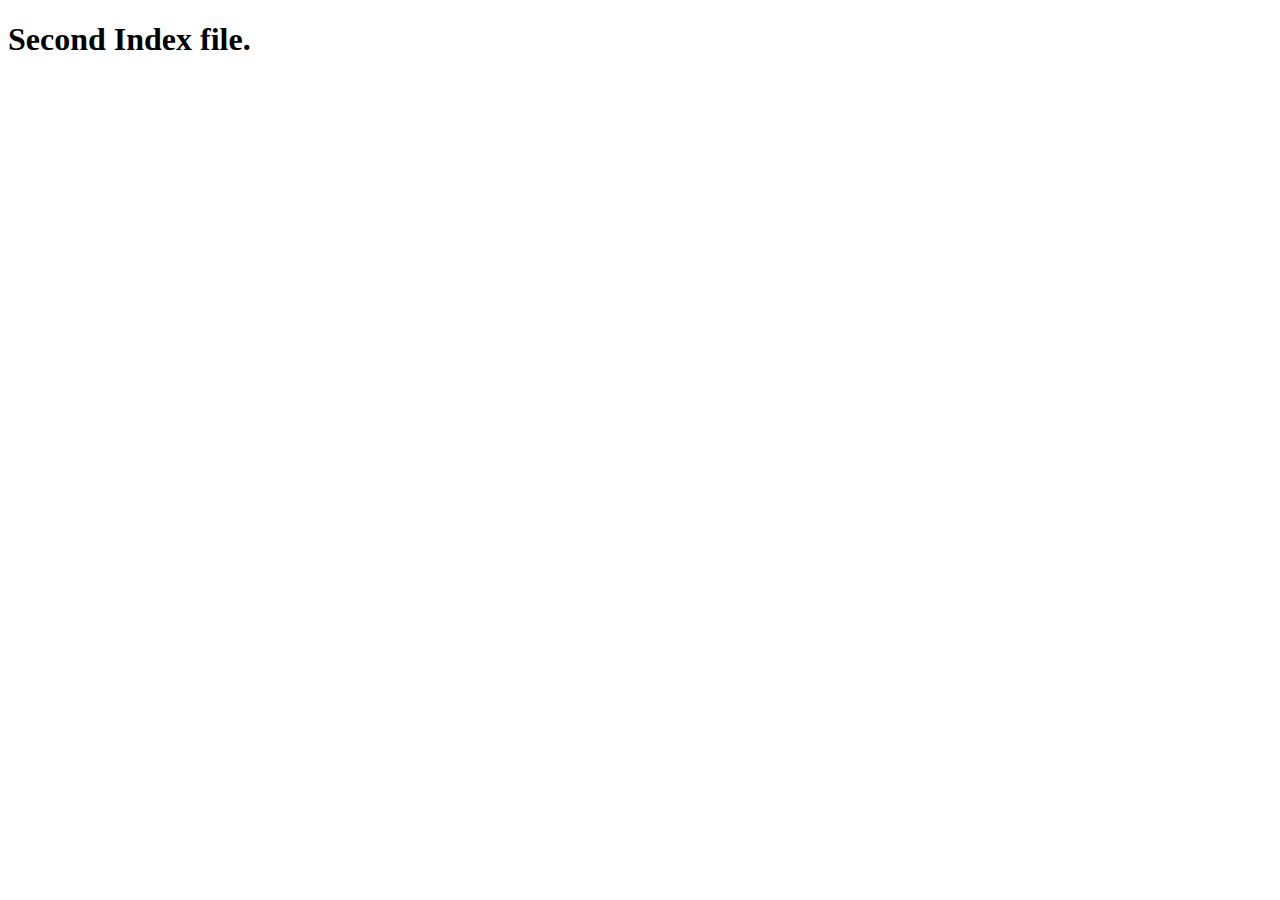
==== index1.html @ cadd5d99 "adding index1.html" ====
<!DOCTYPE html>
<html lang="en">
<head>
    <meta charset="UTF-8">
    <meta name="viewport" content="width=device-width, initial-scale=1.0">
    <title>Document</title>
</head>
<body>
    <h1>Second Index file.</h1>
</body>
</html>
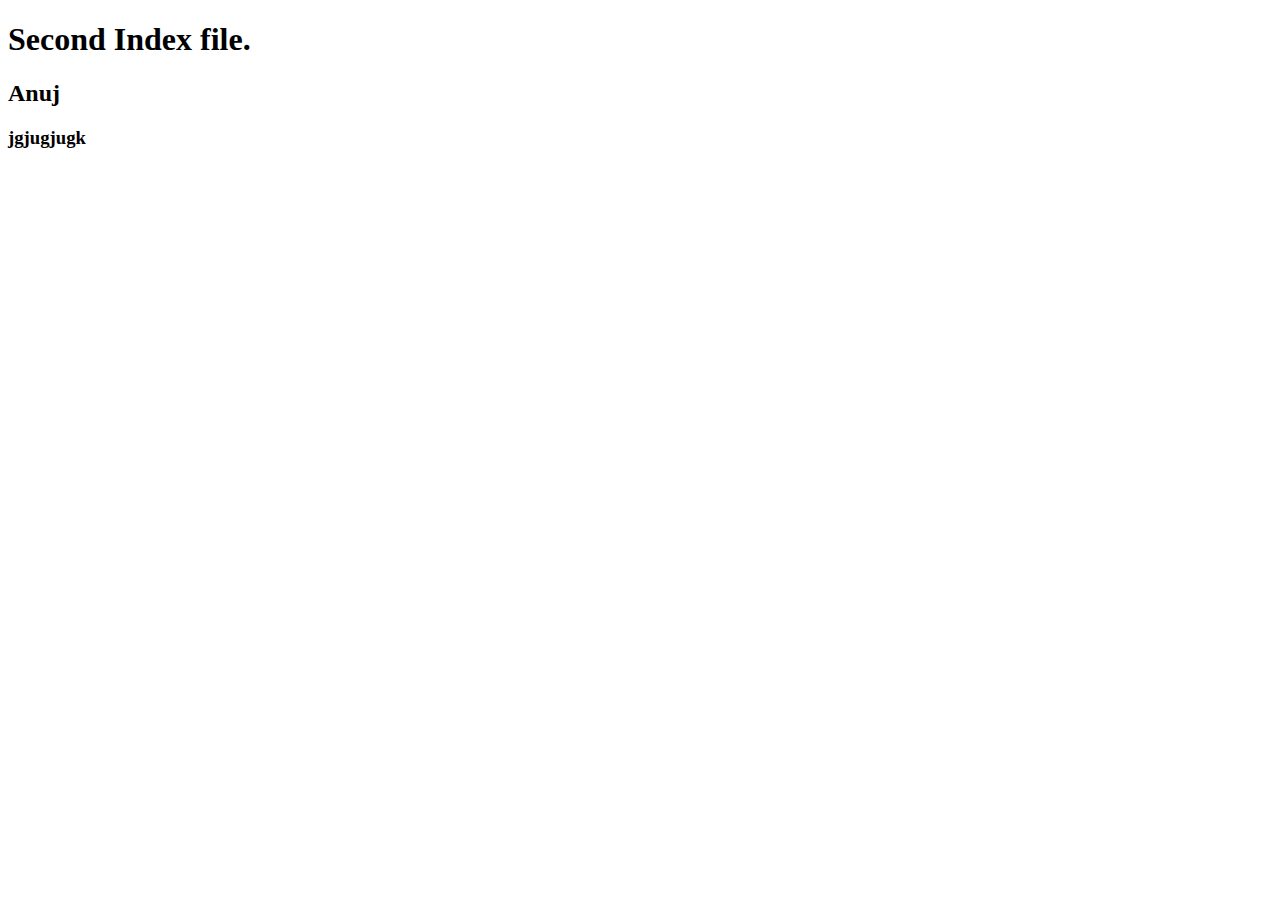
==== commit 16a7deb4: "Update index1.html" ====
--- a/index1.html
+++ b/index1.html
@@ -7,5 +7,7 @@
 </head>
 <body>
     <h1>Second Index file.</h1>
+    <h2>Anuj</h2>
+    <h3>jgjugjugk</h3>
 </body>
-</html>+</html>
